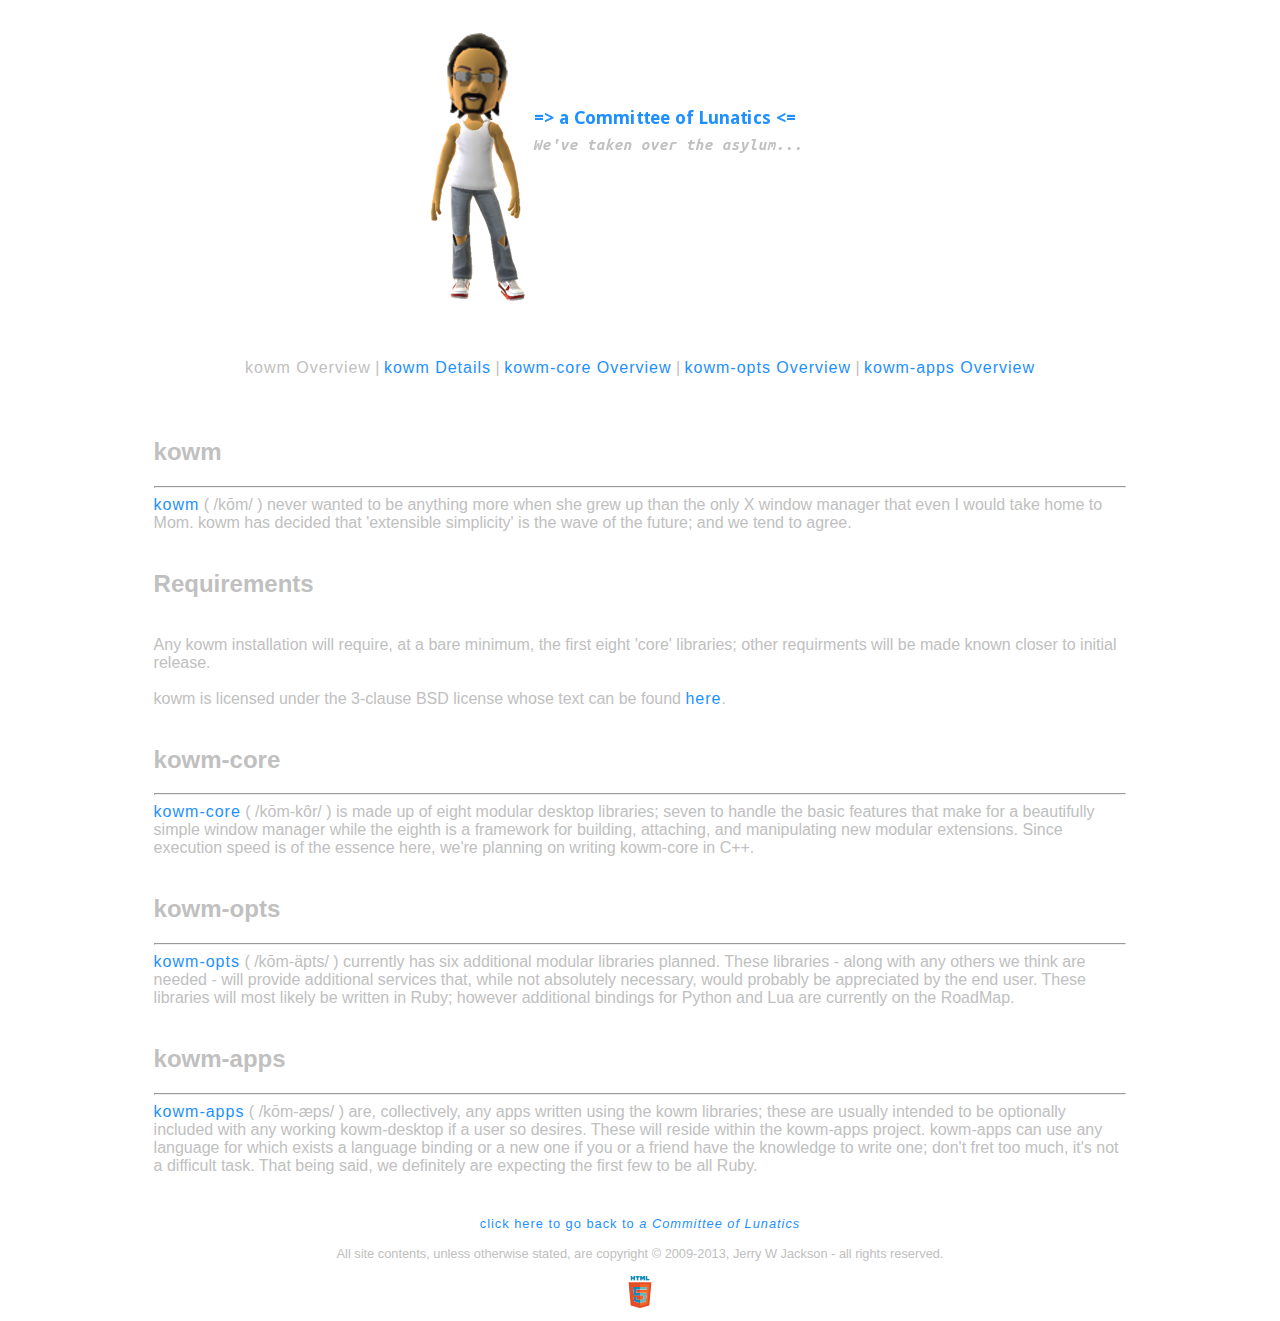
==== index.html @ 19061074 "fixing out of date content on index.html" ====
<!DOCTYPE html>
<html xmlns="http://www.w3.org/1999/xhtml">
<head>
<title>kowm - About kowm</title>
<style type="text/css" media="screen">@import "css/acol_light.css";</style>
<meta charset="utf-8">
</head>
<body>
<div class="header"><img id="logo" src="images/logo-left.png" alt="a Committee of Lunatics"></div>
<br />
<br />
<div id="nav"><a href="http://kowm.acommitteeoflunatics.com/index.html" id="current">kowm Overview</a>  |  <a href="http://kowm.acommitteeoflunatics.com/kowm.html">kowm Details</a>  |  <a href="http://kowm-core.acommitteeoflunatics.com">kowm-core Overview</a>  |  <a href="http://kowm-opts.acommitteeoflunatics.com">kowm-opts Overview</a>  |  <a href="http://kowm-apps.acommitteeoflunatics.com">kowm-apps Overview</a></div>
<div id="wrapper">
<br />
<br />
<h2>kowm</h2>
<hr />
<a href="http://kowm.acommitteeoflunatics.com/kowm">kowm</a> ( /kōm/ ) never wanted to be anything more when she grew up than the only X window manager that even I would take home to Mom. kowm has decided that 'extensible simplicity' is the wave of the future; and we tend to agree.
<br />
<br />
<h2>Requirements</h2>
<br />
Any kowm installation will require, at a bare minimum, the first eight 'core' libraries; other requirments will be made known closer to initial release.
<br />
<br />
kowm is licensed under the 3-clause BSD license whose text can be found <a href="http://kowm.acommitteeoflunatics.com/copyright.html">here</a>.
<br />
<br />
<h2>kowm-core</h2>
<hr />
<a href="http://kowm-core.acommitteeoflunatics.com">kowm-core</a> ( /kōm-kôr/ ) is made up of eight modular desktop libraries; seven to handle the basic features that make for a beautifully simple window manager while the eighth is a framework for building, attaching, and manipulating new modular extensions. Since execution speed is of the essence here, we're planning on writing kowm-core in C++.
<br />
<br />
<h2>kowm-opts</h2>
<hr />
<a href="http://kowm-opts.acommitteeoflunatics.com">kowm-opts</a> ( /kōm-äpts/ ) currently has six additional modular libraries planned. These libraries - along with any others we think are needed - will provide additional services that, while not absolutely necessary, would probably be appreciated by the end user. These libraries will most likely be written in Ruby; however additional bindings for Python and Lua are currently on the RoadMap.
<br />
<br />
<h2>kowm-apps</h2>
<hr />
<a href="http://kowm-apps.acommitteeoflunatics.com">kowm-apps</a> ( /kōm-æps/ ) are, collectively, any apps written using the kowm libraries; these are usually intended to be optionally included with any working kowm-desktop if a user so desires. These will reside within the kowm-apps project. kowm-apps can use any language for which exists a language binding or a new one if you or a friend have the knowledge to write one; don't fret too much, it's not a difficult task. That being said, we definitely are expecting the first few to be all Ruby.
<br />
<br />
<br />
</div>
<div class="footer">
	<a href="http://www.acommitteeoflunatics.com/index.html">click here to go back to <i>a Committee of Lunatics</i></a>
	<br />
	<br />
	All site contents, unless otherwise stated, are copyright &copy; 2009-2013, Jerry W Jackson - all rights reserved.
	<br />
	<br />
	<img class="centered" src="images/HTML5_Logo_32.png" alt="This page contains both valid HTML5 and valid CSS3">
</div>
</div>
</body>
</html>
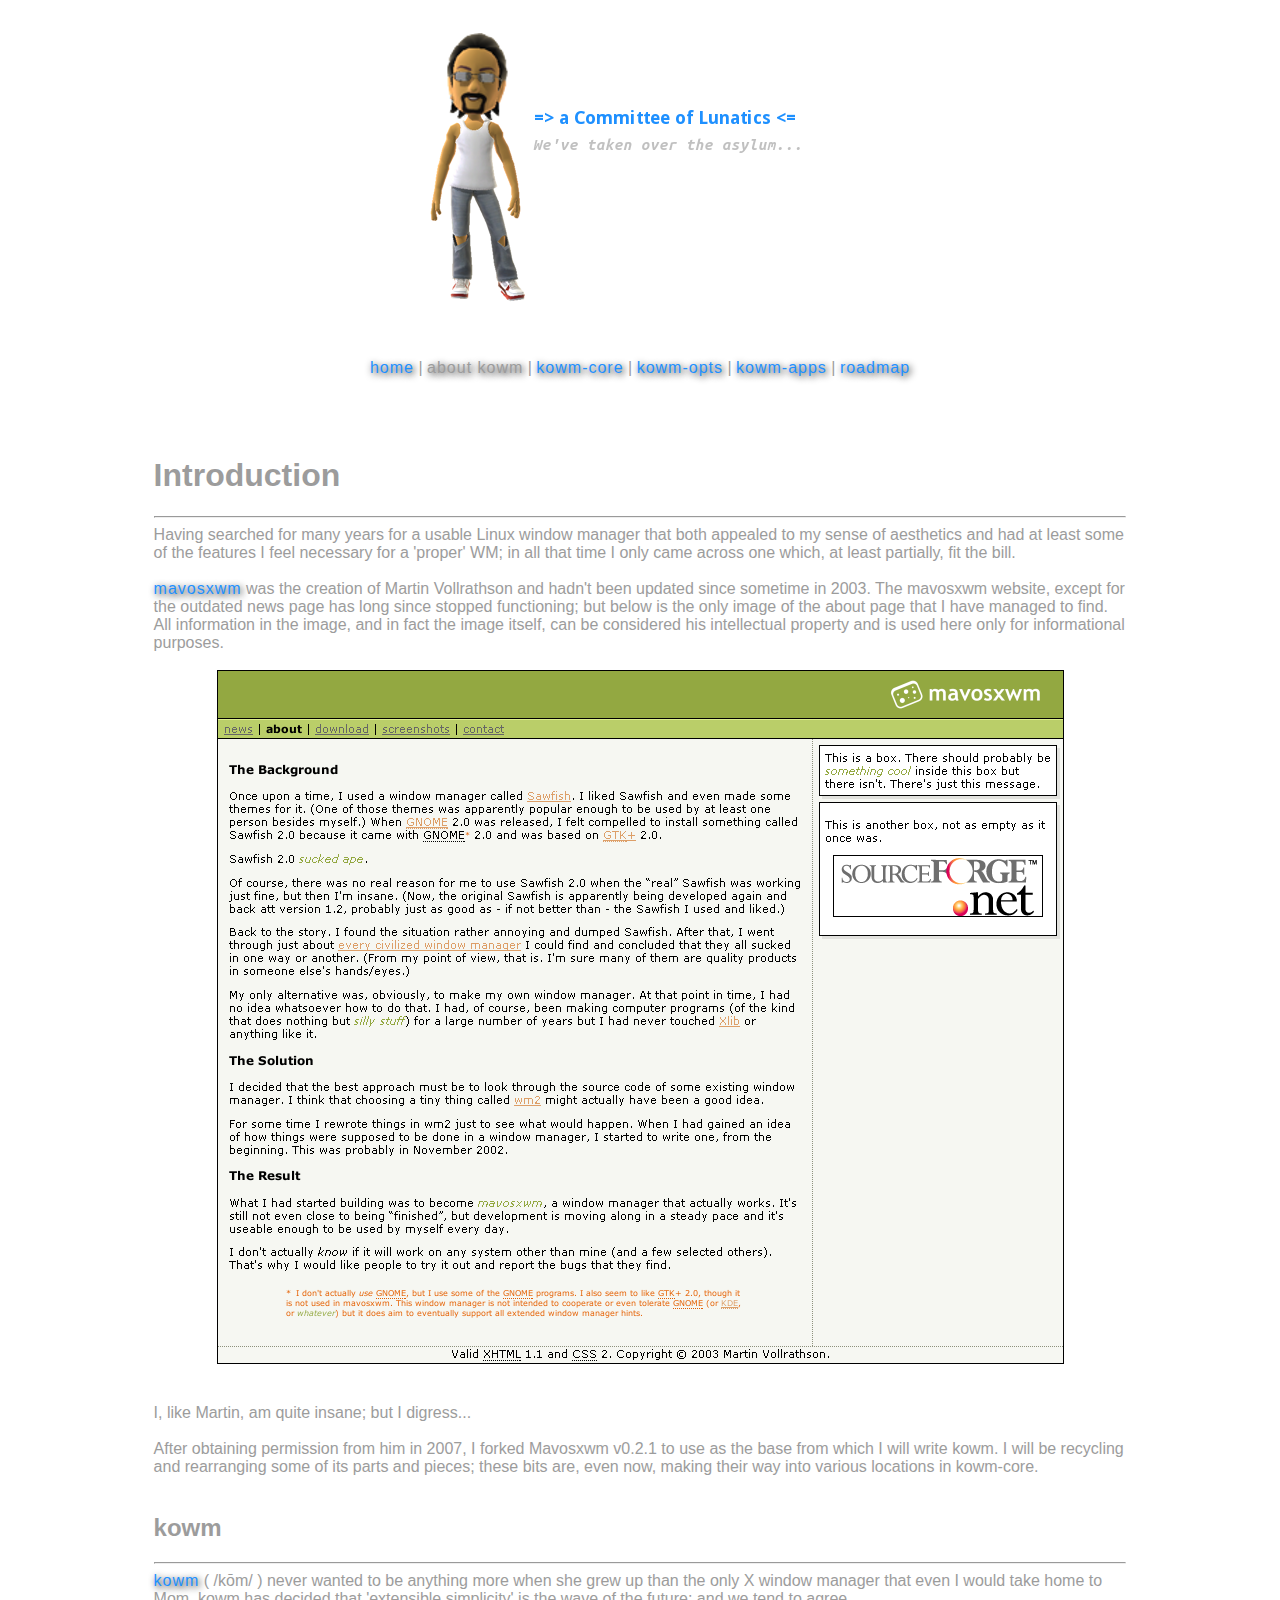
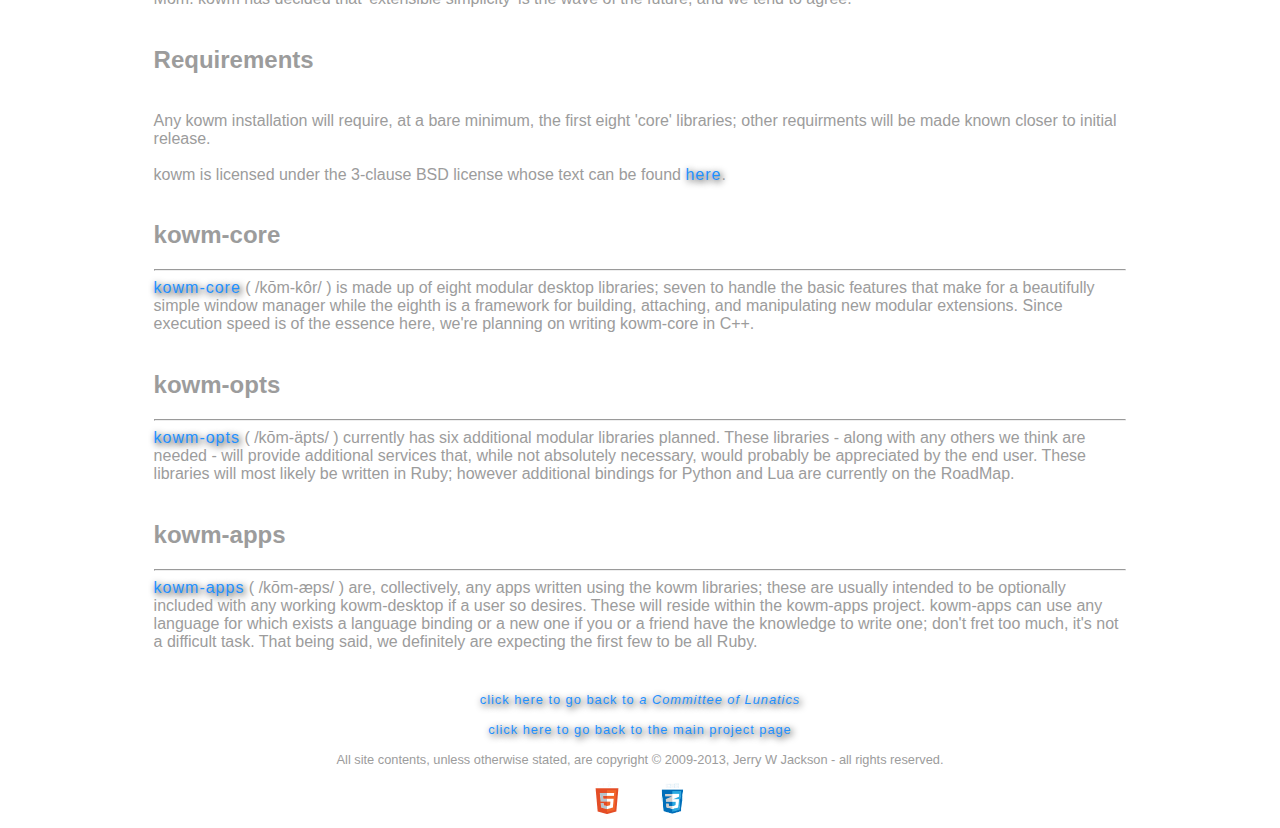
==== commit 6ad229bb: "bringing kowm in line with the rest of my sites" ====
--- a/index.html
+++ b/index.html
@@ -1,7 +1,7 @@
 <!DOCTYPE html>
 <html xmlns="http://www.w3.org/1999/xhtml">
 <head>
-<title>kowm - About kowm</title>
+<title>kowm - kowm Details</title>
 <style type="text/css" media="screen">@import "css/acol_light.css";</style>
 <meta charset="utf-8">
 </head>
@@ -9,8 +9,26 @@
 <div class="header"><img id="logo" src="images/logo-left.png" alt="a Committee of Lunatics"></div>
 <br />
 <br />
-<div id="nav"><a href="http://kowm.acommitteeoflunatics.com/index.html" id="current">kowm Overview</a>  |  <a href="http://kowm.acommitteeoflunatics.com/kowm.html">kowm Details</a>  |  <a href="http://kowm-core.acommitteeoflunatics.com">kowm-core Overview</a>  |  <a href="http://kowm-opts.acommitteeoflunatics.com">kowm-opts Overview</a>  |  <a href="http://kowm-apps.acommitteeoflunatics.com">kowm-apps Overview</a></div>
+<div id="nav"><a href="http://www.acommitteeoflunatics.com/index.html">home</a>  |  <a href="http://kowm.acommitteeoflunatics.com/index.html" id="current">about kowm</a>  |  <a href="http://kowm-core.acommitteeoflunatics.com">kowm-core</a>  |  <a href="http://kowm-opts.acommitteeoflunatics.com">kowm-opts</a>  |  <a href="http://kowm-apps.acommitteeoflunatics.com">kowm-apps</a>  |  <a href="http://kowm.acommitteeoflunatics.com/roadmap.html">roadmap</a></div>
 <div id="wrapper">
+<br />
+<br />
+<br />
+<h1>Introduction</h1>
+<hr />
+Having searched for many years for a usable Linux window manager that both appealed to my sense of aesthetics and had at least some of the features I feel necessary for a 'proper' WM; in all that time I only came across one which, at least partially, fit the bill.
+<br />
+<br />
+<a href="http://mavosxwm.sourceforge.net">mavosxwm</a> was the creation of Martin Vollrathson and hadn't been updated since sometime in 2003. The mavosxwm website, except for the outdated news page has long since stopped functioning; but below is the only image of the about page that I have managed to find. All information in the image, and in fact the image itself, can be considered his intellectual property and is used here only for informational purposes.
+<br />
+<br />
+<center><img class="noborder" src="images/mavosxwm-about.png" alt="about mavsoxwm"></center>
+<br />
+<br />
+I, like Martin, am quite insane; but I digress...
+<br />
+<br />
+After obtaining permission from him in 2007, I forked Mavosxwm v0.2.1 to use as the base from which I will write kowm. I will be recycling and rearranging some of its parts and pieces; these bits are, even now, making their way into various locations in kowm-core.
 <br />
 <br />
 <h2>kowm</h2>
@@ -47,10 +65,17 @@
 	<a href="http://www.acommitteeoflunatics.com/index.html">click here to go back to <i>a Committee of Lunatics</i></a>
 	<br />
 	<br />
+	<a href="index.html">click here to go back to the main project page</a>
+	<br />
+	<br />
 	All site contents, unless otherwise stated, are copyright &copy; 2009-2013, Jerry W Jackson - all rights reserved.
 	<br />
 	<br />
-	<img class="centered" src="images/HTML5_Logo_32.png" alt="This page contains both valid HTML5 and valid CSS3">
+	<div class="width">
+		<img id="html5-logo" src="images/HTML5_Logo_32.png" alt="This page contains valid HTML5">
+		<img id="css3-logo" src="images/CSS3_Logo_32.png" alt="This page contains valid CSS3">
+		<br clear="all">
+	</div>
 </div>
 </div>
 </body>
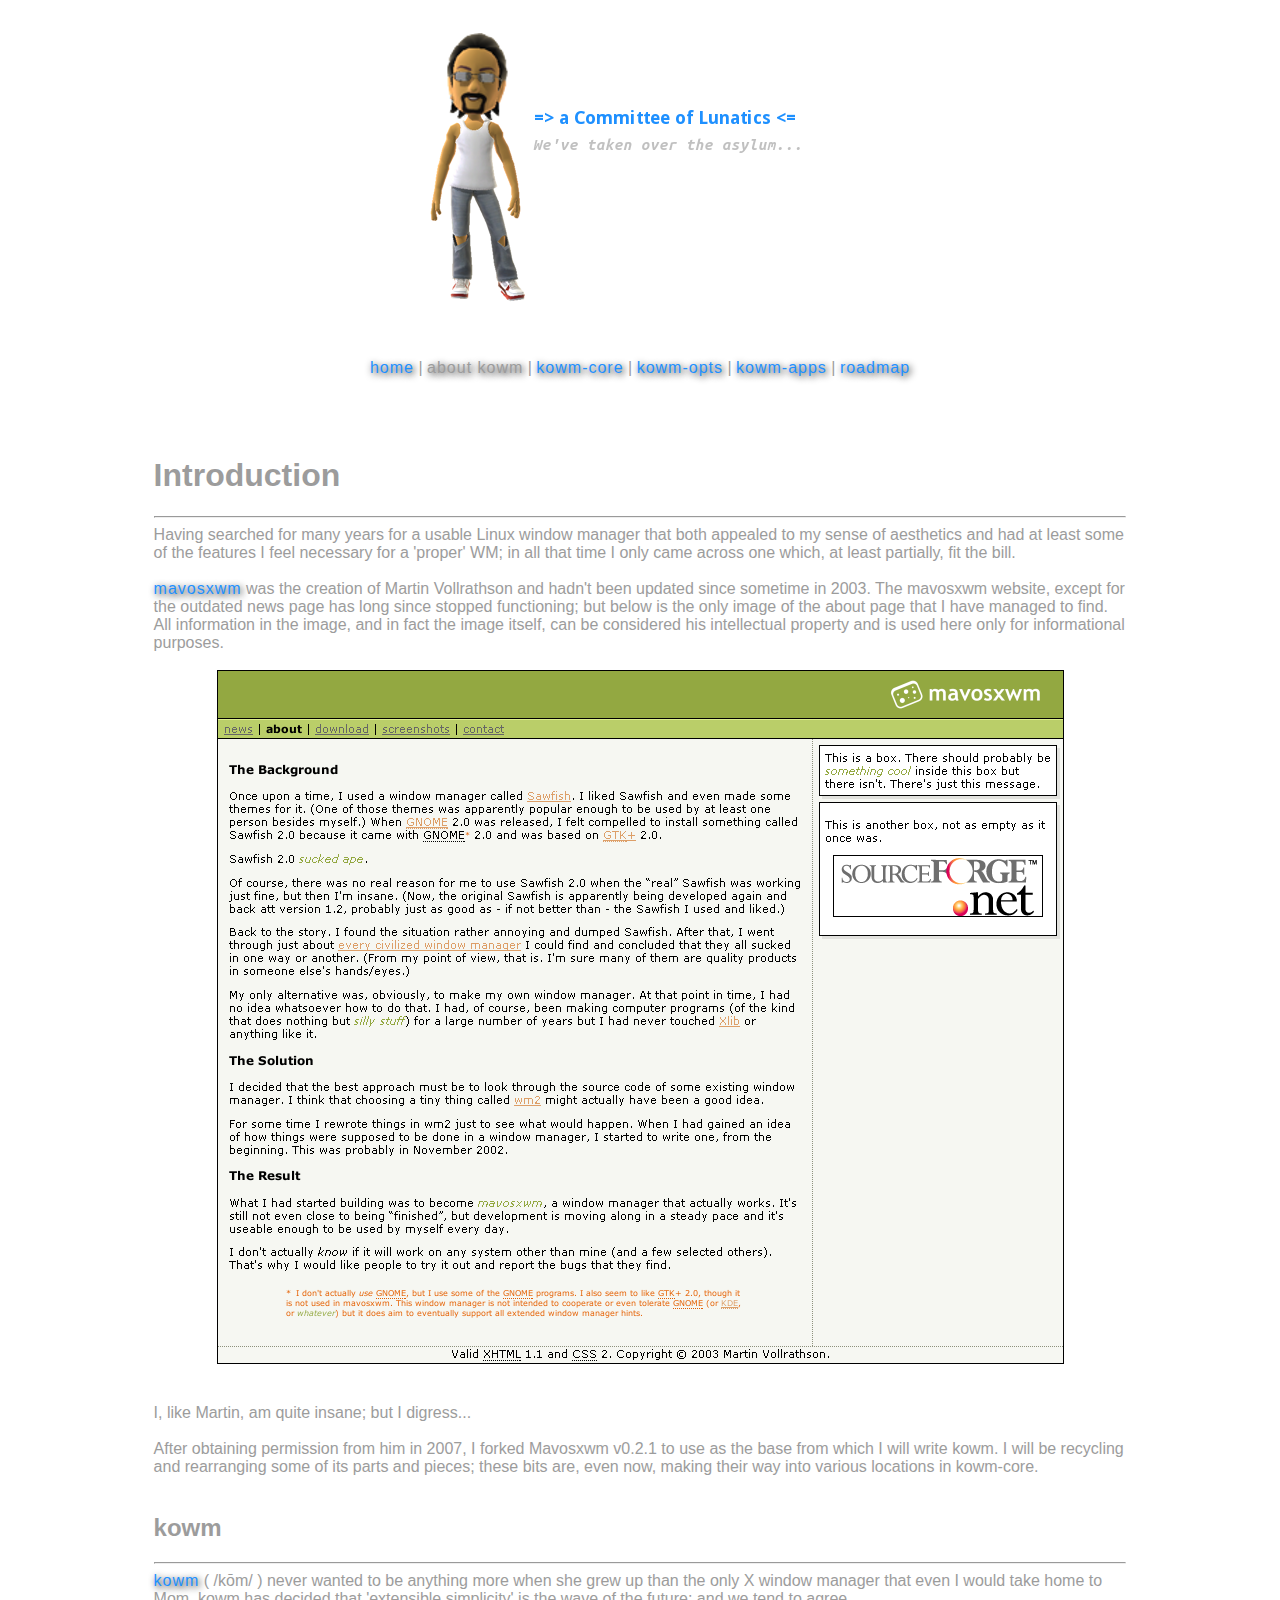
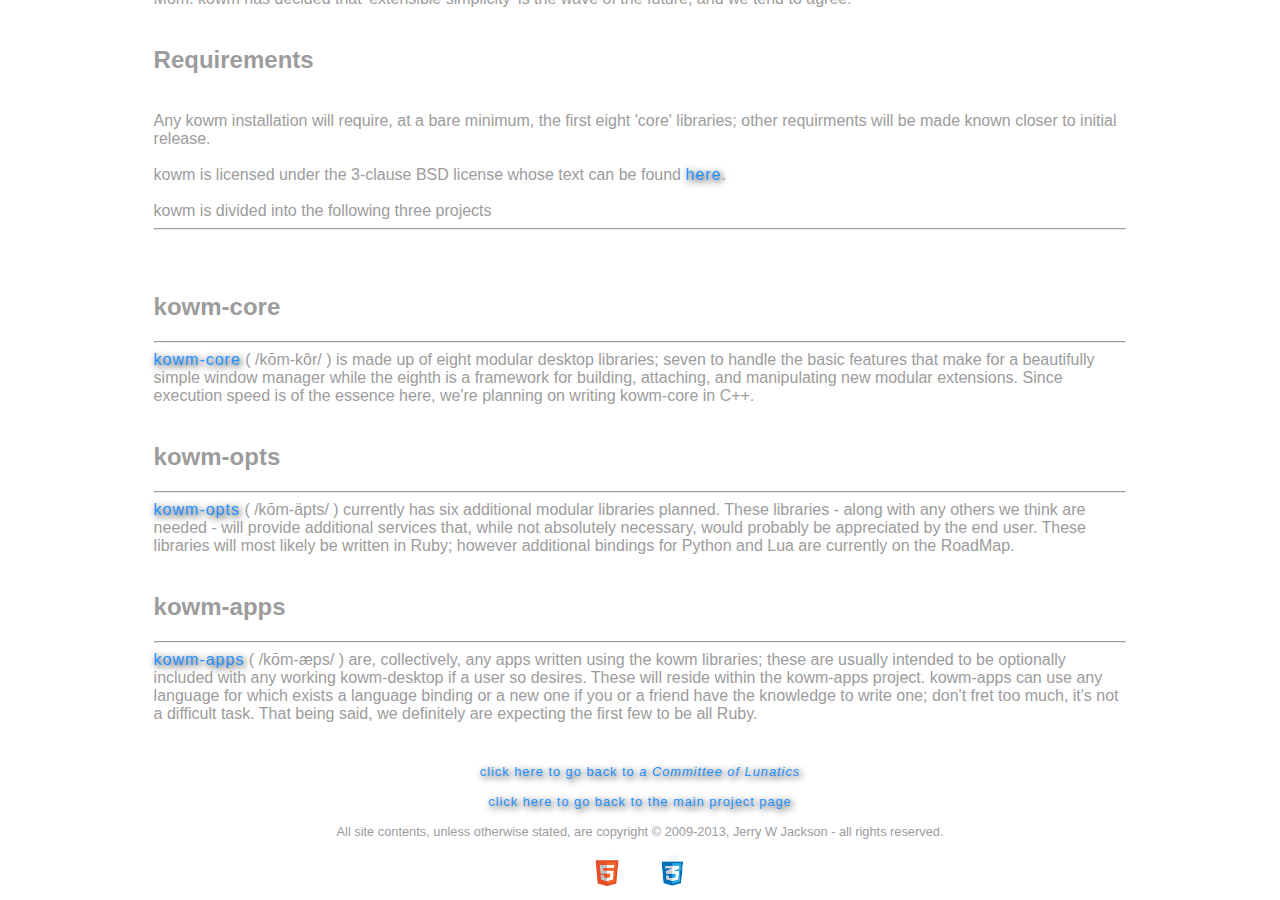
==== commit 5061e722: "bringing kowm in line with the rest of my sites" ====
--- a/index.html
+++ b/index.html
@@ -7,70 +7,74 @@
 </head>
 <body>
 <div class="header"><img id="logo" src="images/logo-left.png" alt="a Committee of Lunatics"></div>
-<br />
-<br />
+<br>
+<br>
 <div id="nav"><a href="http://www.acommitteeoflunatics.com/index.html">home</a>  |  <a href="http://kowm.acommitteeoflunatics.com/index.html" id="current">about kowm</a>  |  <a href="http://kowm-core.acommitteeoflunatics.com">kowm-core</a>  |  <a href="http://kowm-opts.acommitteeoflunatics.com">kowm-opts</a>  |  <a href="http://kowm-apps.acommitteeoflunatics.com">kowm-apps</a>  |  <a href="http://kowm.acommitteeoflunatics.com/roadmap.html">roadmap</a></div>
 <div id="wrapper">
-<br />
-<br />
-<br />
+<br>
+<br>
+<br>
 <h1>Introduction</h1>
-<hr />
+<hr>
 Having searched for many years for a usable Linux window manager that both appealed to my sense of aesthetics and had at least some of the features I feel necessary for a 'proper' WM; in all that time I only came across one which, at least partially, fit the bill.
-<br />
-<br />
+<br>
+<br>
 <a href="http://mavosxwm.sourceforge.net">mavosxwm</a> was the creation of Martin Vollrathson and hadn't been updated since sometime in 2003. The mavosxwm website, except for the outdated news page has long since stopped functioning; but below is the only image of the about page that I have managed to find. All information in the image, and in fact the image itself, can be considered his intellectual property and is used here only for informational purposes.
-<br />
-<br />
+<br>
+<br>
 <center><img class="noborder" src="images/mavosxwm-about.png" alt="about mavsoxwm"></center>
-<br />
-<br />
+<br>
+<br>
 I, like Martin, am quite insane; but I digress...
-<br />
-<br />
+<br>
+<br>
 After obtaining permission from him in 2007, I forked Mavosxwm v0.2.1 to use as the base from which I will write kowm. I will be recycling and rearranging some of its parts and pieces; these bits are, even now, making their way into various locations in kowm-core.
-<br />
-<br />
+<br>
+<br>
 <h2>kowm</h2>
-<hr />
+<hr>
 <a href="http://kowm.acommitteeoflunatics.com/kowm">kowm</a> ( /kōm/ ) never wanted to be anything more when she grew up than the only X window manager that even I would take home to Mom. kowm has decided that 'extensible simplicity' is the wave of the future; and we tend to agree.
-<br />
-<br />
+<br>
+<br>
 <h2>Requirements</h2>
-<br />
+<br>
 Any kowm installation will require, at a bare minimum, the first eight 'core' libraries; other requirments will be made known closer to initial release.
-<br />
-<br />
+<br>
+<br>
 kowm is licensed under the 3-clause BSD license whose text can be found <a href="http://kowm.acommitteeoflunatics.com/copyright.html">here</a>.
-<br />
-<br />
+<br>
+<br>
+kowm is divided into the following three projects
+<hr>
+<br>
+<br>
 <h2>kowm-core</h2>
-<hr />
+<hr>
 <a href="http://kowm-core.acommitteeoflunatics.com">kowm-core</a> ( /kōm-kôr/ ) is made up of eight modular desktop libraries; seven to handle the basic features that make for a beautifully simple window manager while the eighth is a framework for building, attaching, and manipulating new modular extensions. Since execution speed is of the essence here, we're planning on writing kowm-core in C++.
-<br />
-<br />
+<br>
+<br>
 <h2>kowm-opts</h2>
-<hr />
+<hr>
 <a href="http://kowm-opts.acommitteeoflunatics.com">kowm-opts</a> ( /kōm-äpts/ ) currently has six additional modular libraries planned. These libraries - along with any others we think are needed - will provide additional services that, while not absolutely necessary, would probably be appreciated by the end user. These libraries will most likely be written in Ruby; however additional bindings for Python and Lua are currently on the RoadMap.
-<br />
-<br />
+<br>
+<br>
 <h2>kowm-apps</h2>
-<hr />
+<hr>
 <a href="http://kowm-apps.acommitteeoflunatics.com">kowm-apps</a> ( /kōm-æps/ ) are, collectively, any apps written using the kowm libraries; these are usually intended to be optionally included with any working kowm-desktop if a user so desires. These will reside within the kowm-apps project. kowm-apps can use any language for which exists a language binding or a new one if you or a friend have the knowledge to write one; don't fret too much, it's not a difficult task. That being said, we definitely are expecting the first few to be all Ruby.
-<br />
-<br />
-<br />
+<br>
+<br>
+<br>
 </div>
 <div class="footer">
 	<a href="http://www.acommitteeoflunatics.com/index.html">click here to go back to <i>a Committee of Lunatics</i></a>
-	<br />
-	<br />
+	<br>
+	<br>
 	<a href="index.html">click here to go back to the main project page</a>
-	<br />
-	<br />
+	<br>
+	<br>
 	All site contents, unless otherwise stated, are copyright &copy; 2009-2013, Jerry W Jackson - all rights reserved.
-	<br />
-	<br />
+	<br>
+	<br>
 	<div class="width">
 		<img id="html5-logo" src="images/HTML5_Logo_32.png" alt="This page contains valid HTML5">
 		<img id="css3-logo" src="images/CSS3_Logo_32.png" alt="This page contains valid CSS3">
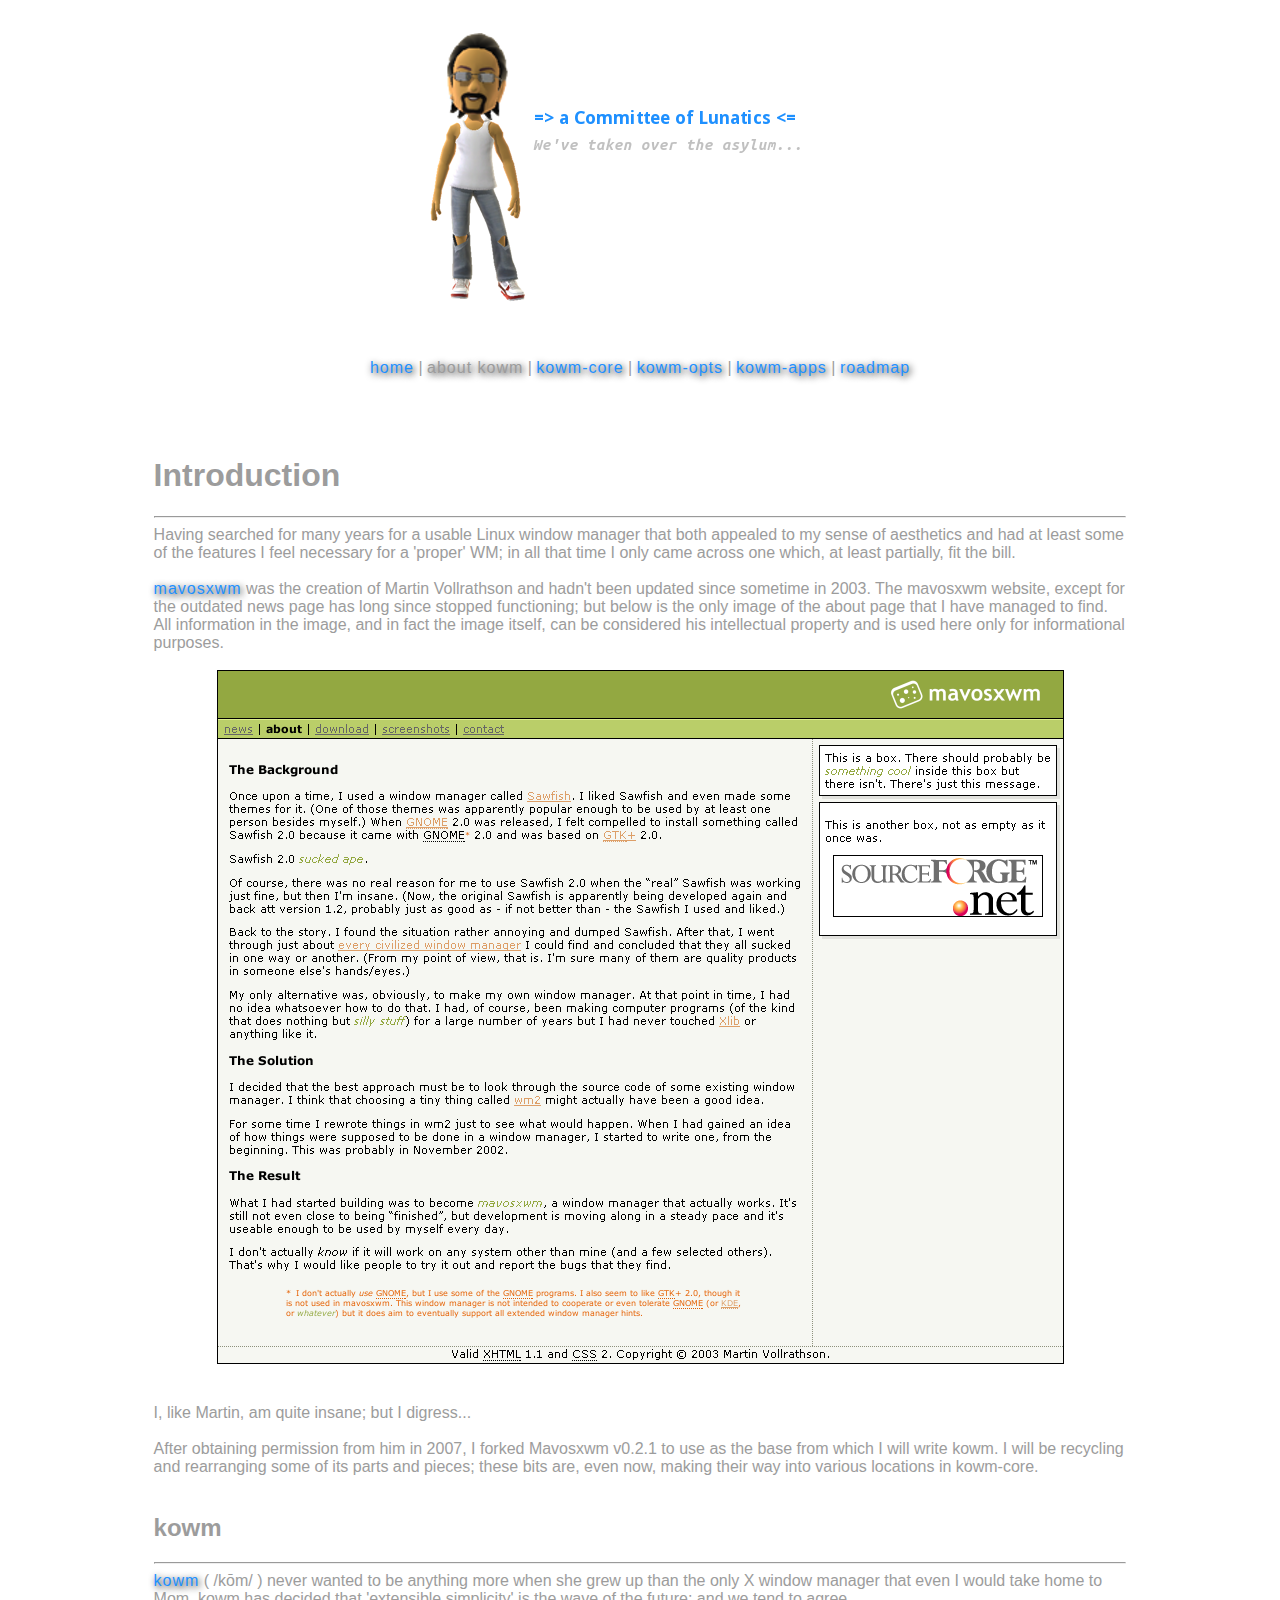
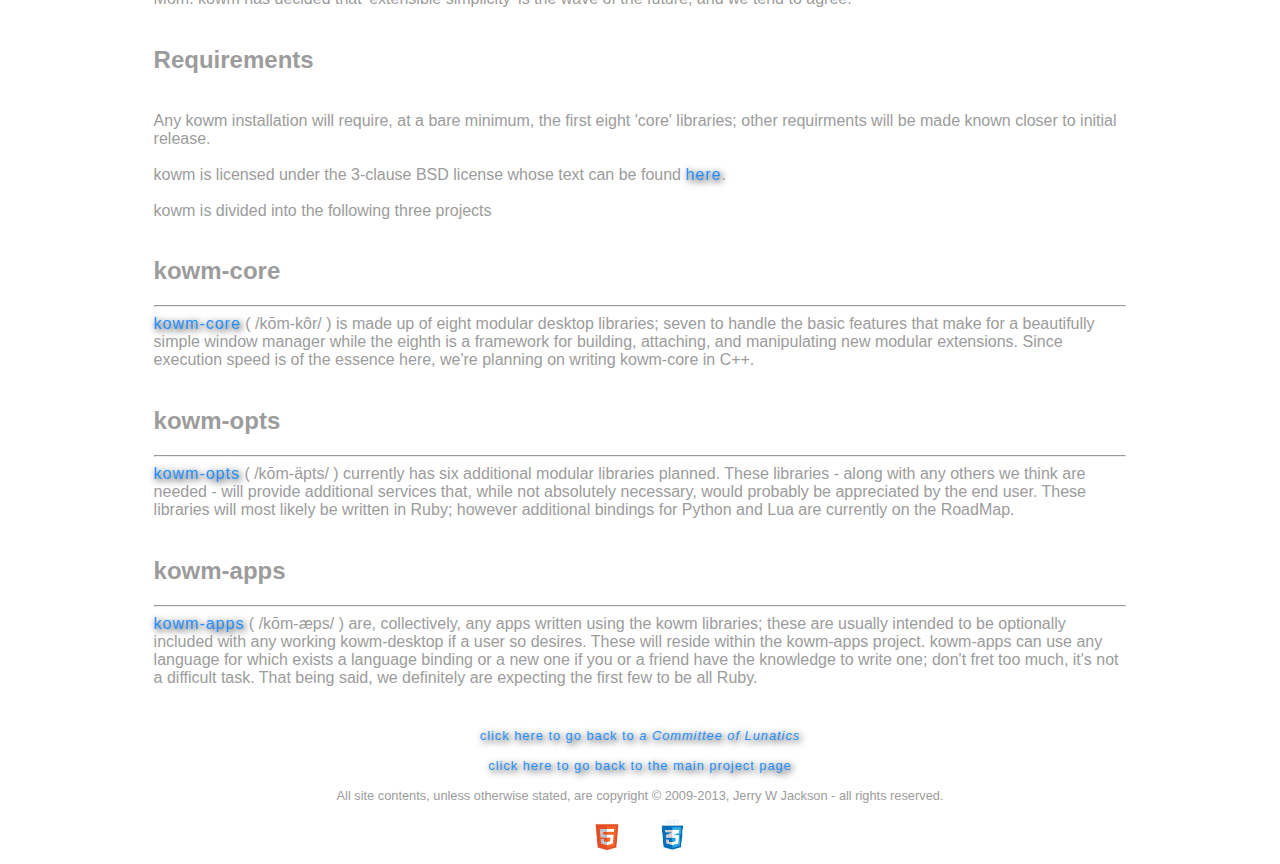
==== commit e3a00cd4: "bringing kowm in line with the rest of my sites" ====
--- a/index.html
+++ b/index.html
@@ -45,7 +45,6 @@
 <br>
 <br>
 kowm is divided into the following three projects
-<hr>
 <br>
 <br>
 <h2>kowm-core</h2>
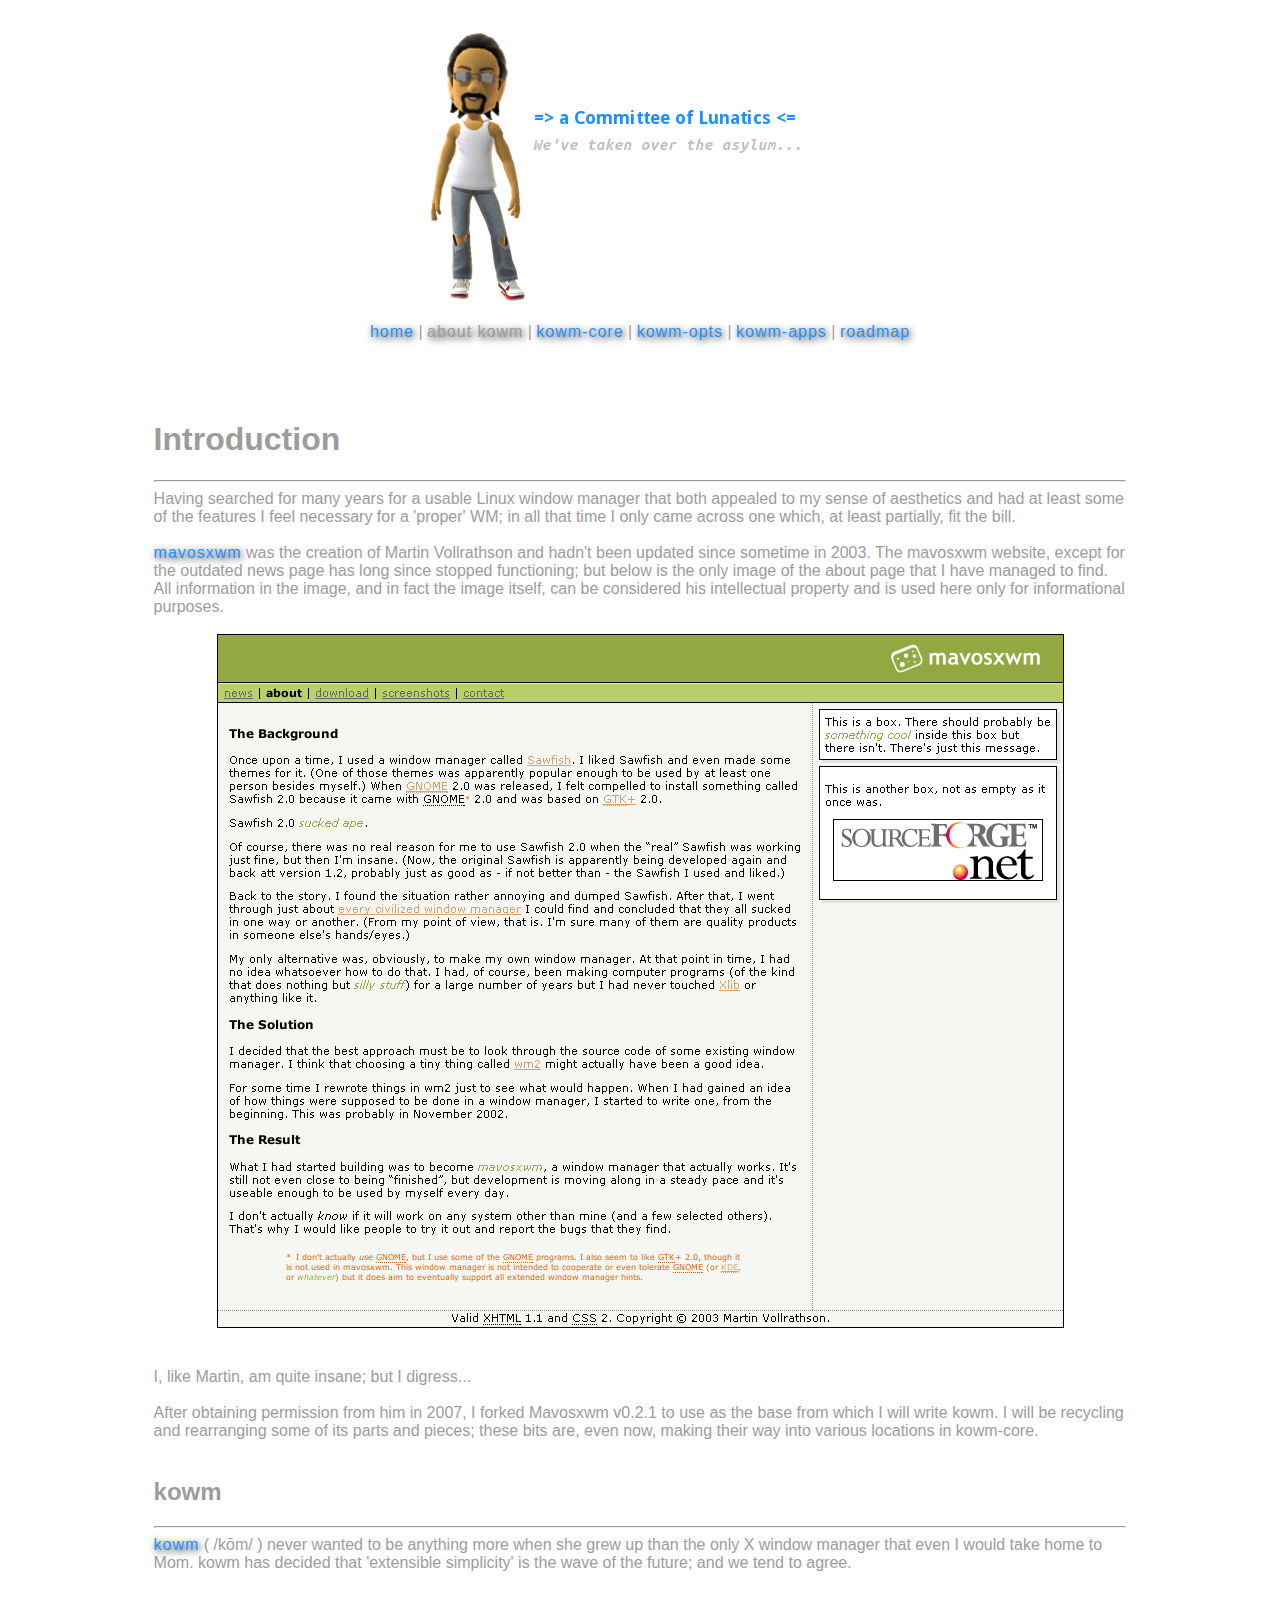
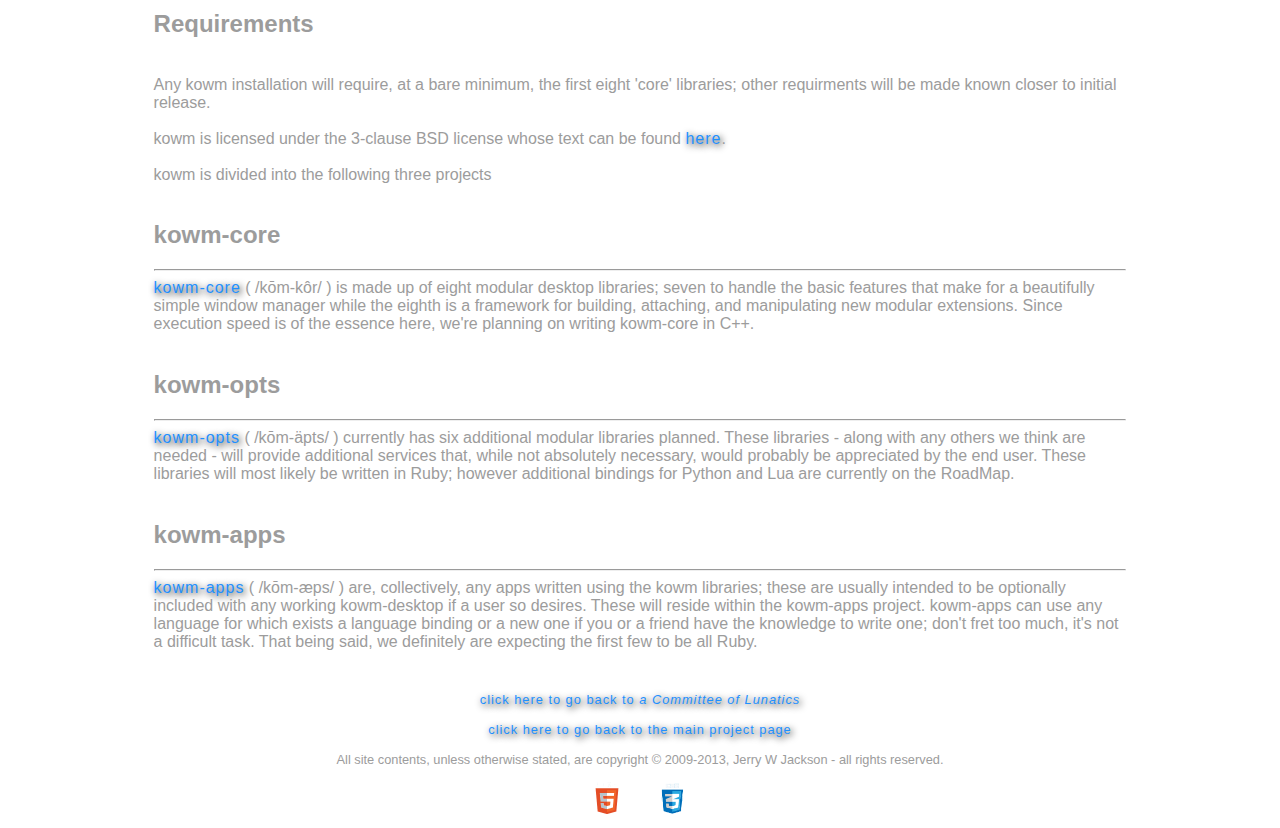
==== commit c6709e54: "bringing kowm in line with the rest of my sites" ====
--- a/index.html
+++ b/index.html
@@ -6,9 +6,8 @@
 <meta charset="utf-8">
 </head>
 <body>
+<div class="outer">
 <div class="header"><img id="logo" src="images/logo-left.png" alt="a Committee of Lunatics"></div>
-<br>
-<br>
 <div id="nav"><a href="http://www.acommitteeoflunatics.com/index.html">home</a>  |  <a href="http://kowm.acommitteeoflunatics.com/index.html" id="current">about kowm</a>  |  <a href="http://kowm-core.acommitteeoflunatics.com">kowm-core</a>  |  <a href="http://kowm-opts.acommitteeoflunatics.com">kowm-opts</a>  |  <a href="http://kowm-apps.acommitteeoflunatics.com">kowm-apps</a>  |  <a href="http://kowm.acommitteeoflunatics.com/roadmap.html">roadmap</a></div>
 <div id="wrapper">
 <br>
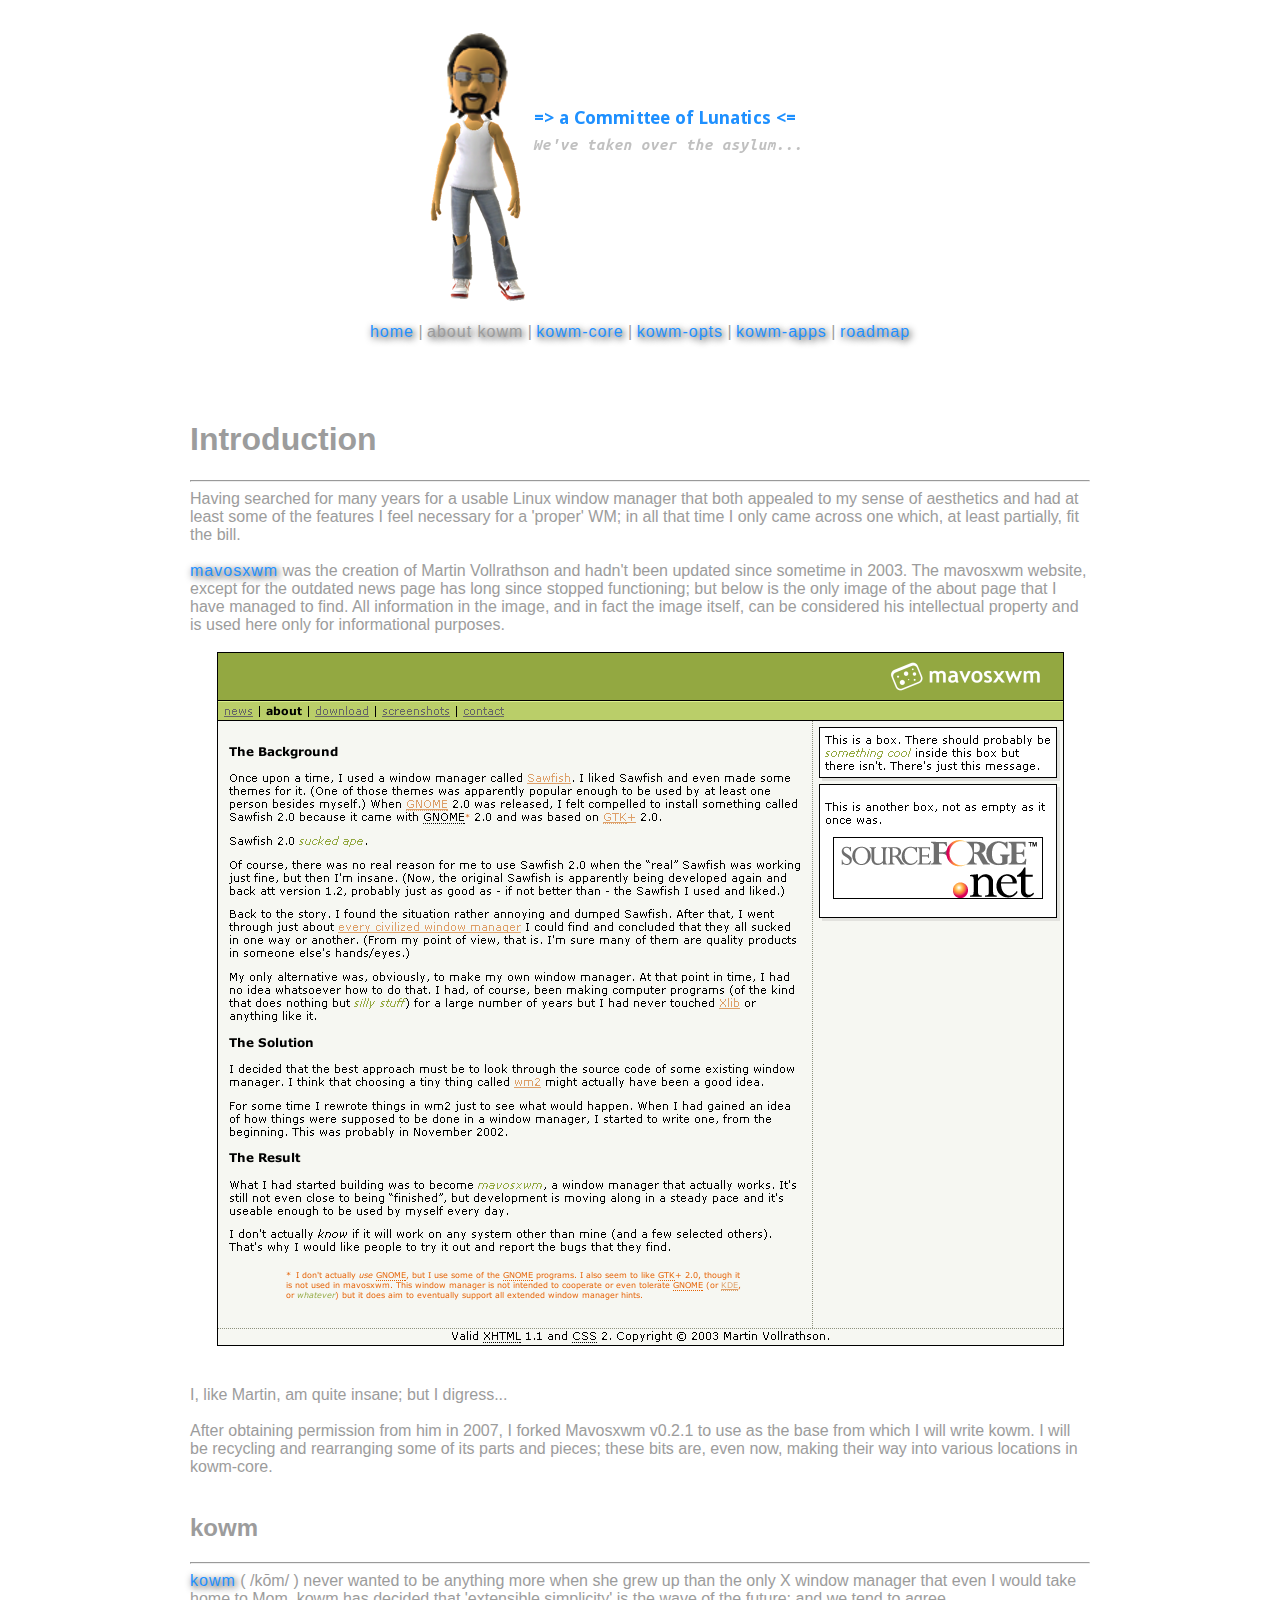
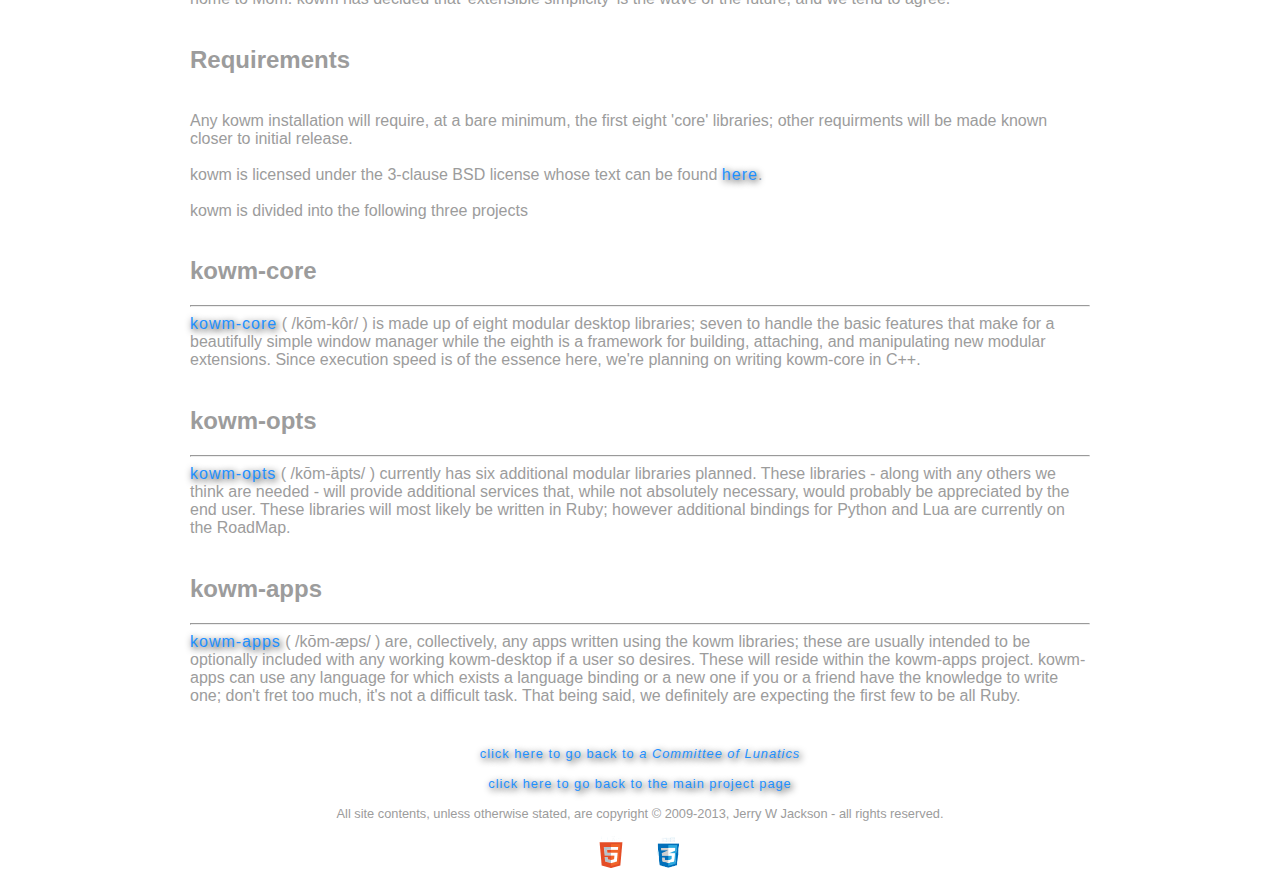
==== commit 715bd0d9: "bringing kowm in line with the rest of my sites" ====
--- a/index.html
+++ b/index.html
@@ -6,7 +6,7 @@
 <meta charset="utf-8">
 </head>
 <body>
-<div class="outer">
+<div id="outer">
 <div class="header"><img id="logo" src="images/logo-left.png" alt="a Committee of Lunatics"></div>
 <div id="nav"><a href="http://www.acommitteeoflunatics.com/index.html">home</a>  |  <a href="http://kowm.acommitteeoflunatics.com/index.html" id="current">about kowm</a>  |  <a href="http://kowm-core.acommitteeoflunatics.com">kowm-core</a>  |  <a href="http://kowm-opts.acommitteeoflunatics.com">kowm-opts</a>  |  <a href="http://kowm-apps.acommitteeoflunatics.com">kowm-apps</a>  |  <a href="http://kowm.acommitteeoflunatics.com/roadmap.html">roadmap</a></div>
 <div id="wrapper">
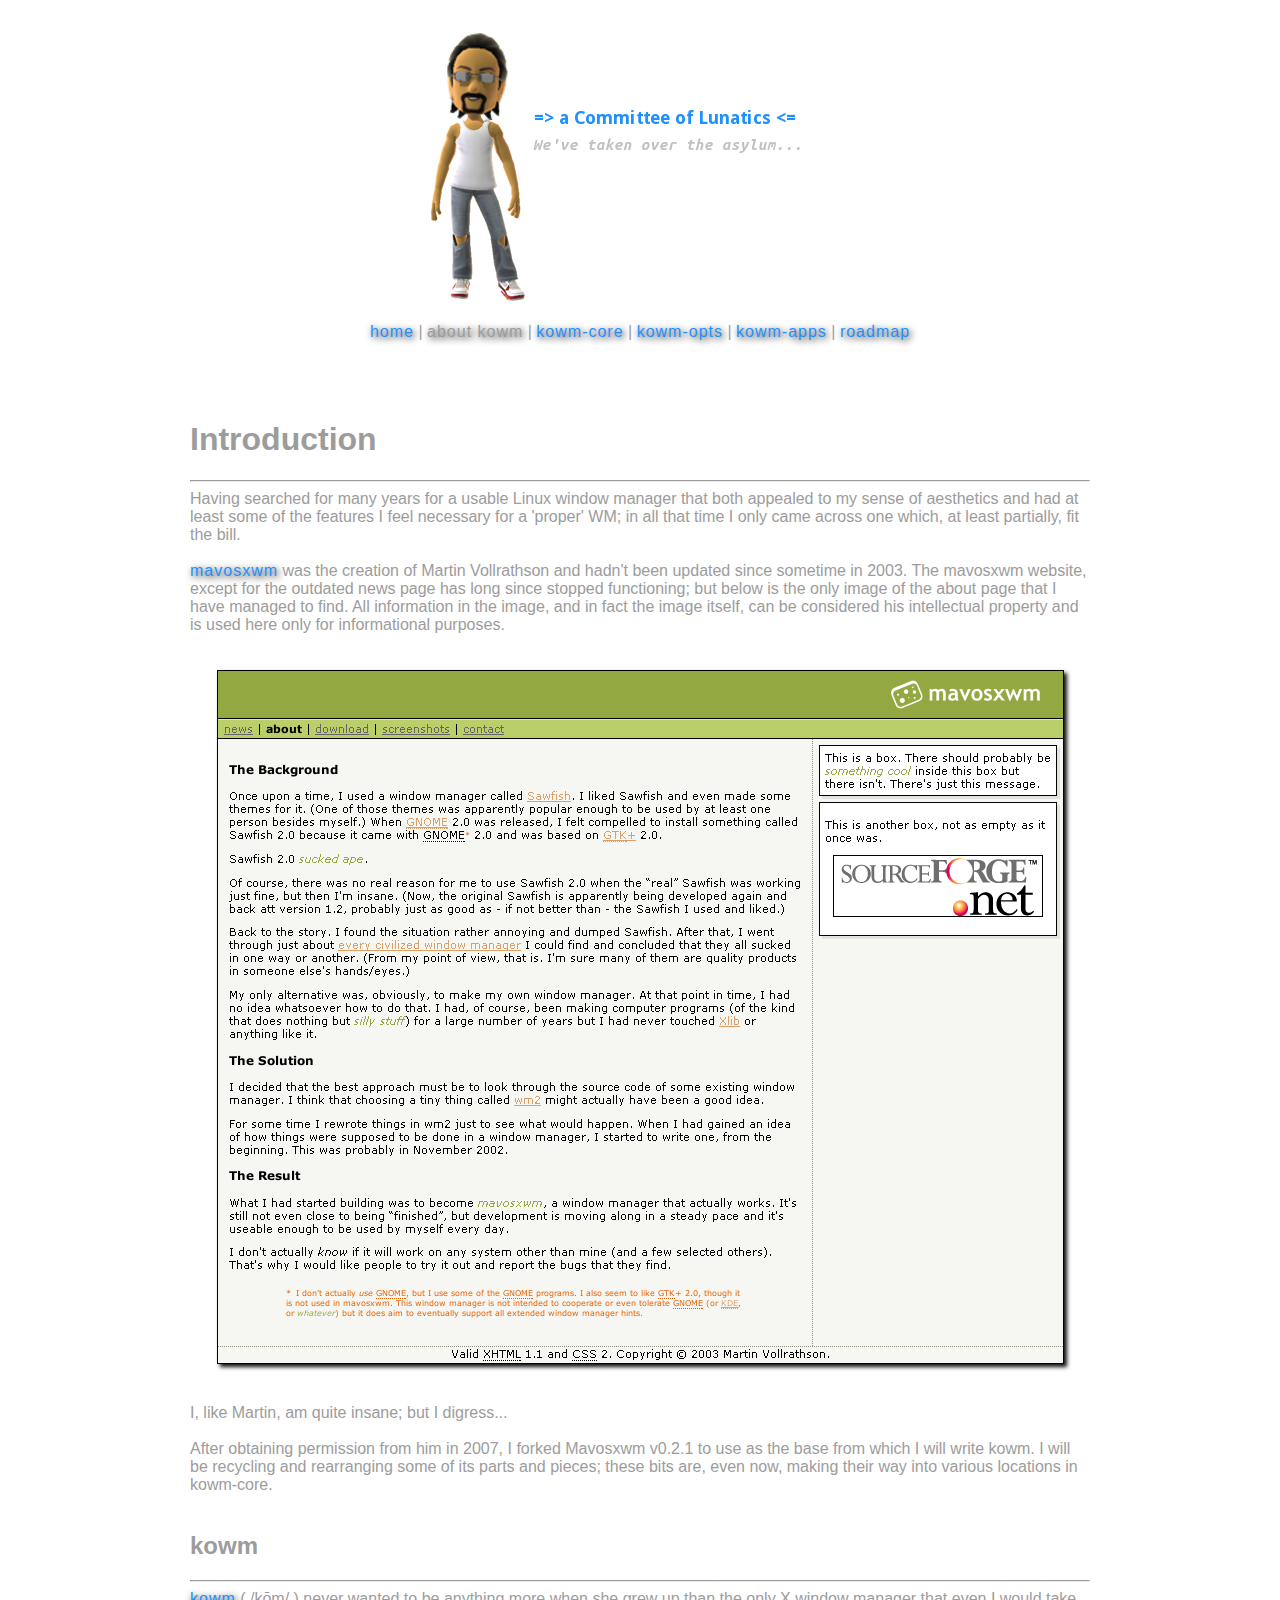
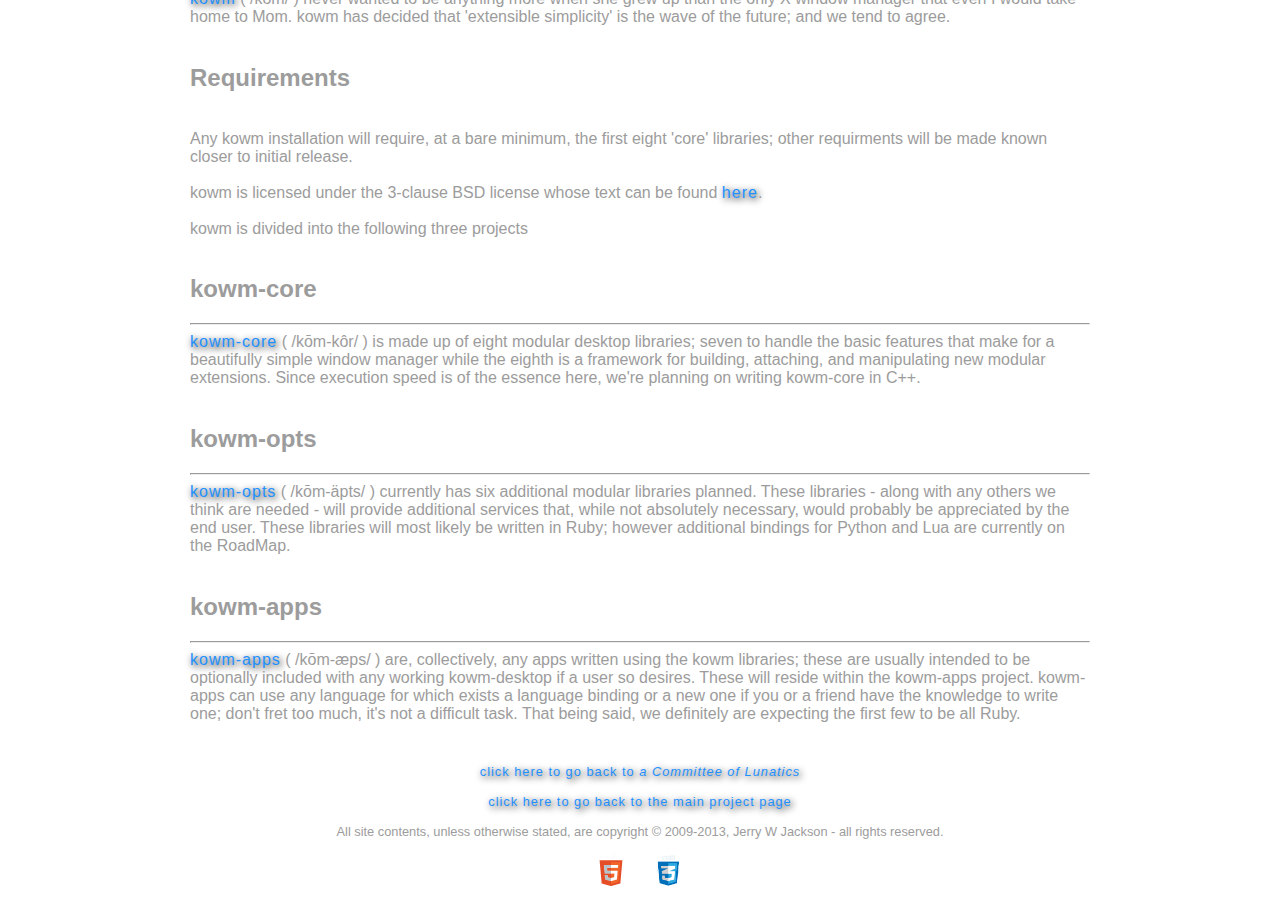
==== commit 9c05e576: "adding another linebreak above mavosxwm image" ====
--- a/index.html
+++ b/index.html
@@ -21,7 +21,8 @@
 <a href="http://mavosxwm.sourceforge.net">mavosxwm</a> was the creation of Martin Vollrathson and hadn't been updated since sometime in 2003. The mavosxwm website, except for the outdated news page has long since stopped functioning; but below is the only image of the about page that I have managed to find. All information in the image, and in fact the image itself, can be considered his intellectual property and is used here only for informational purposes.
 <br>
 <br>
-<center><img class="noborder" src="images/mavosxwm-about.png" alt="about mavsoxwm"></center>
+<br>
+<center><img class="shadow" src="images/mavosxwm-about.png" alt="about mavsoxwm"></center>
 <br>
 <br>
 I, like Martin, am quite insane; but I digress...
